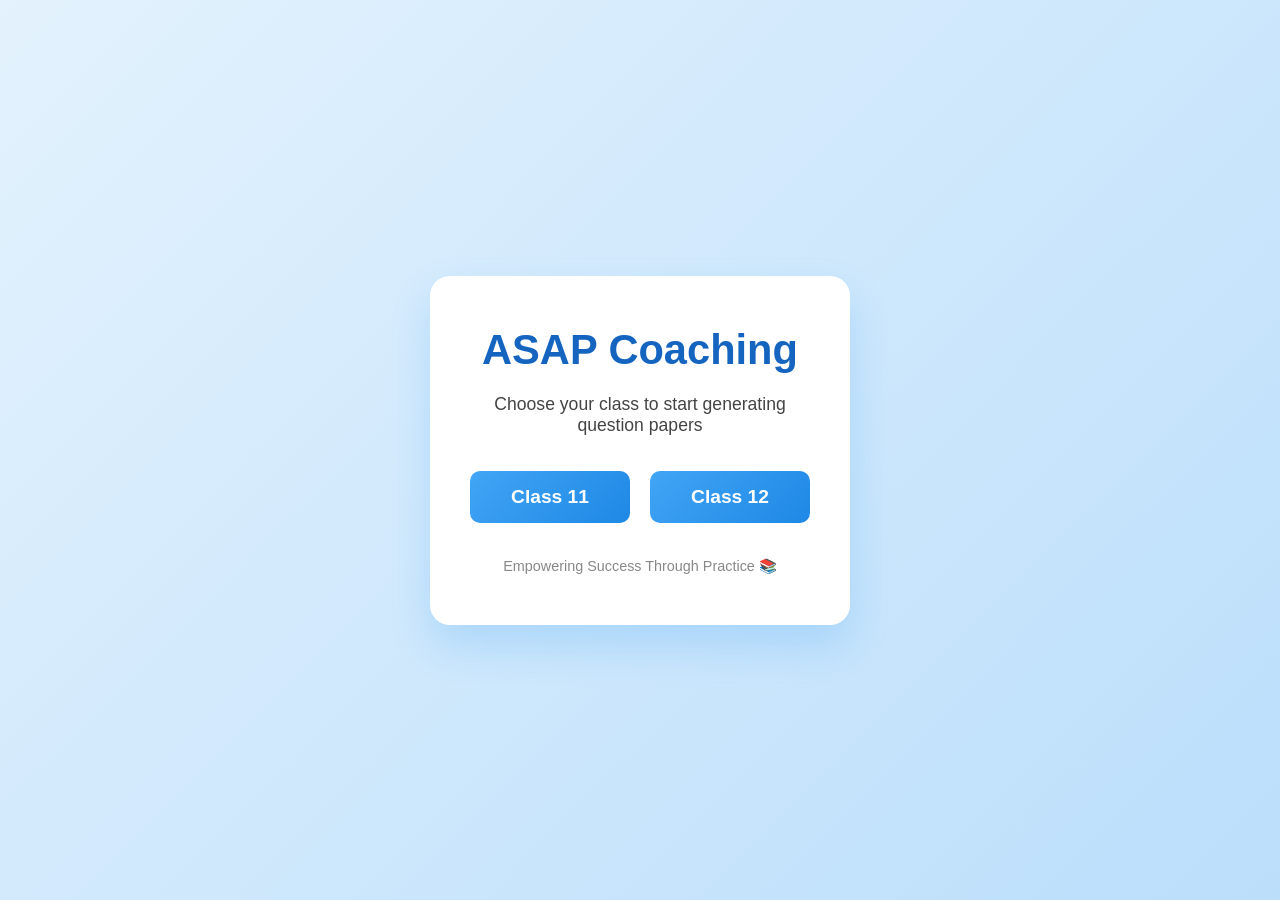
==== index.html @ f488295c "Add files via upload" ====
<!DOCTYPE html>
<html lang="en">

<head>
    <meta charset="UTF-8" />
    <meta name="viewport" content="width=device-width, initial-scale=1.0" />
    <title>ASAP Coaching</title>
    <link rel="stylesheet" href="styles.css">
</head>

<body>
    <div class="container">
        <h1>ASAP Coaching</h1>
        <div class="subtitle">Choose your class to start generating question papers</div>
        <div class="btn-group">
            <button class="btn" onclick="location.href='class11.html'">Class 11</button>
            <button class="btn" onclick="location.href='class12.html'">Class 12</button>
        </div>
        <div class="footer">Empowering Success Through Practice 📚</div>
    </div>
</body>

</html>
---- styles.css ----
* {
    margin: 0;
    padding: 0;
    box-sizing: border-box;
}

body {
    font-family: 'Segoe UI', sans-serif;
    background: linear-gradient(135deg, #e3f2fd, #bbdefb);
    height: 100vh;
    display: flex;
    justify-content: center;
    align-items: center;
    animation: fadeIn 1.2s ease-in-out;
}

@keyframes fadeIn {
    from {
        opacity: 0;
        transform: scale(0.95);
    }

    to {
        opacity: 1;
        transform: scale(1);
    }
}

.container {
    background: white;
    padding: 50px 40px;
    border-radius: 20px;
    box-shadow: 0 20px 40px rgba(33, 150, 243, 0.2);
    text-align: center;
    max-width: 420px;
    width: 90%;
    animation: slideUp 1s ease-out;
}

@keyframes slideUp {
    from {
        transform: translateY(40px);
        opacity: 0;
    }

    to {
        transform: translateY(0);
        opacity: 1;
    }
}

h1 {
    font-size: 2.6rem;
    color: #1565c0;
    margin-bottom: 20px;
    font-weight: bold;
}

.subtitle {
    font-size: 1.1rem;
    color: #444;
    margin-bottom: 35px;
}

.btn-group {
    display: flex;
    justify-content: space-between;
    gap: 20px;
}

.btn {
    flex: 1;
    padding: 15px 0;
    font-size: 1.2rem;
    border: none;
    border-radius: 10px;
    cursor: pointer;
    font-weight: 600;
    color: white;
    background: linear-gradient(135deg, #42a5f5, #1e88e5);
    transition: transform 0.2s ease, box-shadow 0.3s ease;
}

.btn:hover {
    transform: scale(1.05);
    box-shadow: 0 10px 20px rgba(33, 150, 243, 0.3);
}

.footer {
    margin-top: 35px;
    font-size: 0.9rem;
    color: #888;
}
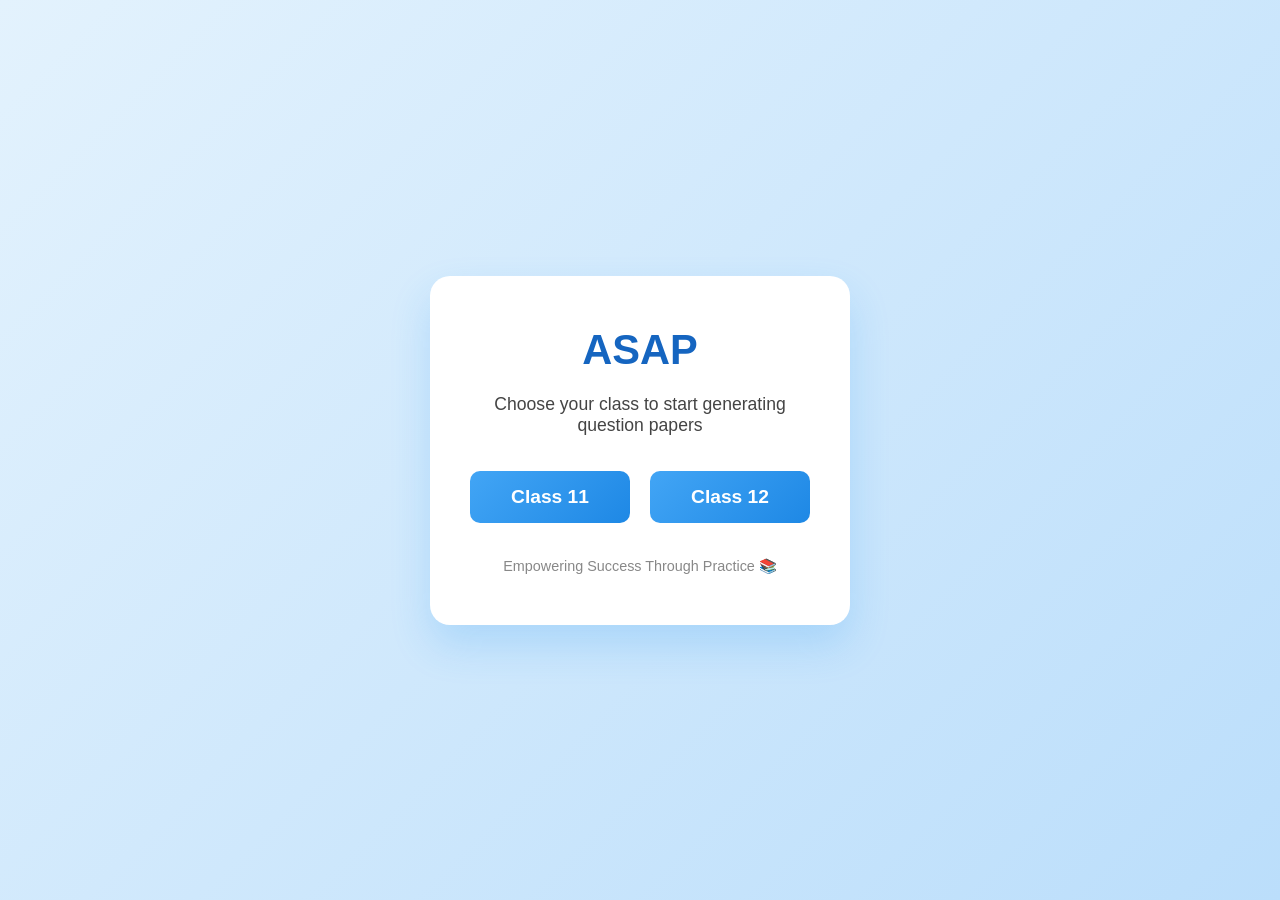
==== commit 96027c13: "Update index.html" ====
--- a/index.html
+++ b/index.html
@@ -4,13 +4,13 @@
 <head>
     <meta charset="UTF-8" />
     <meta name="viewport" content="width=device-width, initial-scale=1.0" />
-    <title>ASAP Coaching</title>
+    <title>ASAP</title>
     <link rel="stylesheet" href="styles.css">
 </head>
 
 <body>
     <div class="container">
-        <h1>ASAP Coaching</h1>
+        <h1>ASAP</h1>
         <div class="subtitle">Choose your class to start generating question papers</div>
         <div class="btn-group">
             <button class="btn" onclick="location.href='class11.html'">Class 11</button>
@@ -20,4 +20,4 @@
     </div>
 </body>
 
-</html>+</html>
